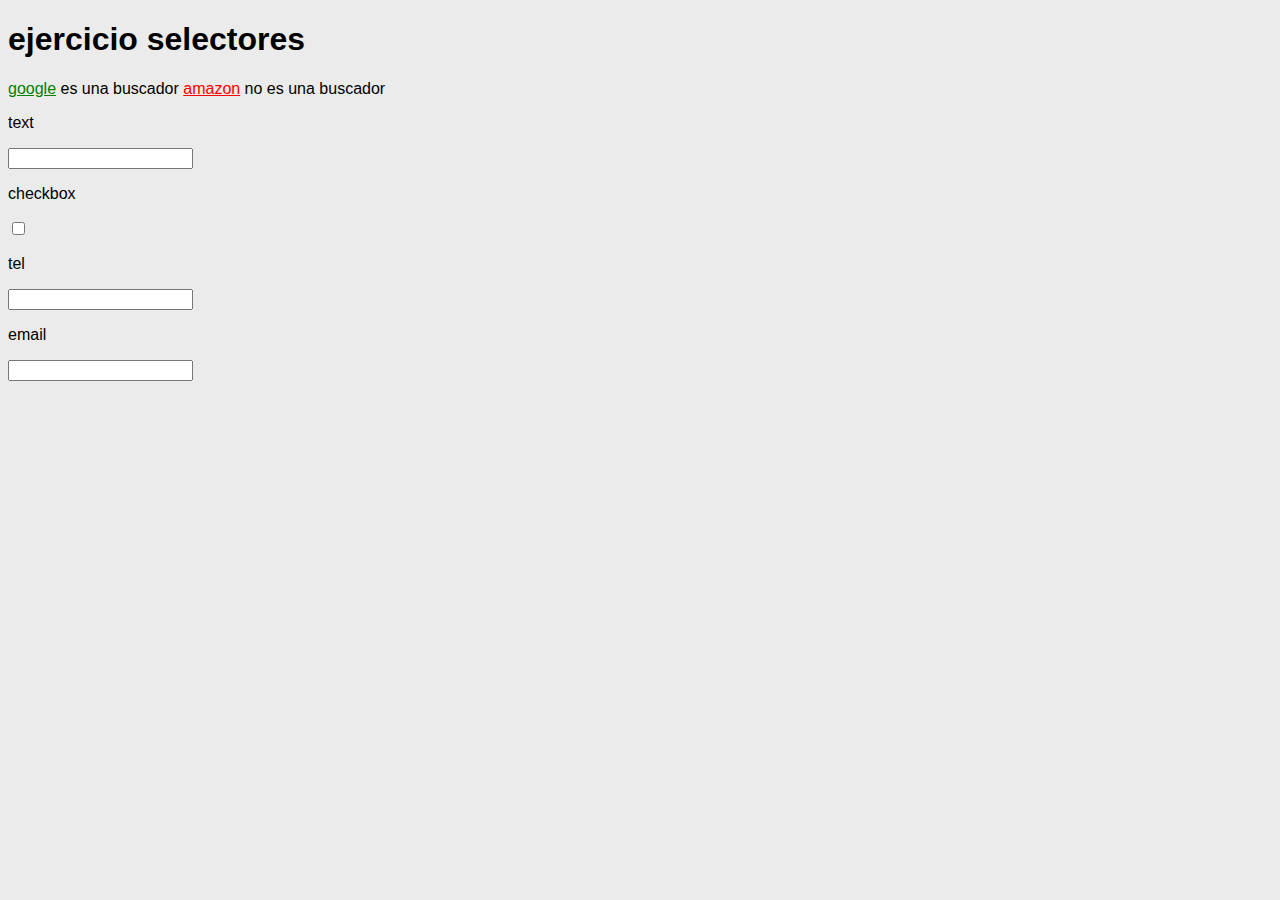
==== 4/index.html @ 38b897a4 "clase 4 noviembre 19:03" ====
<!DOCTYPE html>
<html lang="en">

<head>
    <meta charset="UTF-8">
    <meta http-equiv="X-UA-Compatible" content="IE=edge">
    <link rel="stylesheet" href="style.css">
    <meta name="viewport" content="width=device-width, initial-scale=1.0">
    <title>ejercicio selectores</title>
</head>

<body>
    <h1>ejercicio selectores</h1>
    <p>
        <a href="https://www.google.com/webhp?hl=es&sa=X&ved=0ahUKEwi29fvsmf_zAhVFxhoKHc0qAPEQPAgI">google</a>
        es una buscador
        <a href="https://www.amazon.es/?&tag=hydesnav-21&ref=pd_sl_781oit2196_e&adgrpid=55589983189&hvpone=&hvptwo=&hvadid=366505385431&hvpos=&hvnetw=g&hvrand=10193498571469320763&hvqmt=e&hvdev=c&hvdvcmdl=&hvlocint=&hvlocphy=9048976&hvtargid=kwd-10573980&hydadcr=4855_1809861&gclid=CjwKCAjwiY6MBhBqEiwARFSCPuUfRG_b1JakoJpz32PqHHA0fYGbHTbJFTkKbDF7w1941To6RgVKKRoCeIoQAvD_BwE"
            class="rojo">amazon</a>
        no es una buscador
    </p>
    <p>text</p>
    <input type="text"><br>
    <p>checkbox</p>
    <input type="checkbox"><br>
    <p>tel</p>
    <input type="tel"><br>
    <p>email</p>
    <input type="email"><br>
</body>

</html>
---- 4/style.css ----
html{
    background-color: rgb(235, 235, 235);
    font-family: sans-serif;
}

/*------link-----*/

a{
    color:green;
}

.rojo{
    color:red;
}

a:visited{
    color: sandybrown;
}

a:visited.rojo {
    color: rgb(12, 138, 160);
}

a:hover.rojo {
    color: rgb(31, 204, 31);
    font-weight: bold;
    font-style: normal;
}

a:hover {
    color: rgb(229, 157, 223);
    font-style: oblique;
}

a:focus{
    outline: none !important;
    border: 10px dotted rgb(255, 0, 0);
    background-color: hotpink;
}   

/*------imput-----*/

input[type="text"]:focus{
    box-shadow: 0 0 5px green;
}

input[type="email"]:focus{
    box-shadow: 0 0 5px red;
}
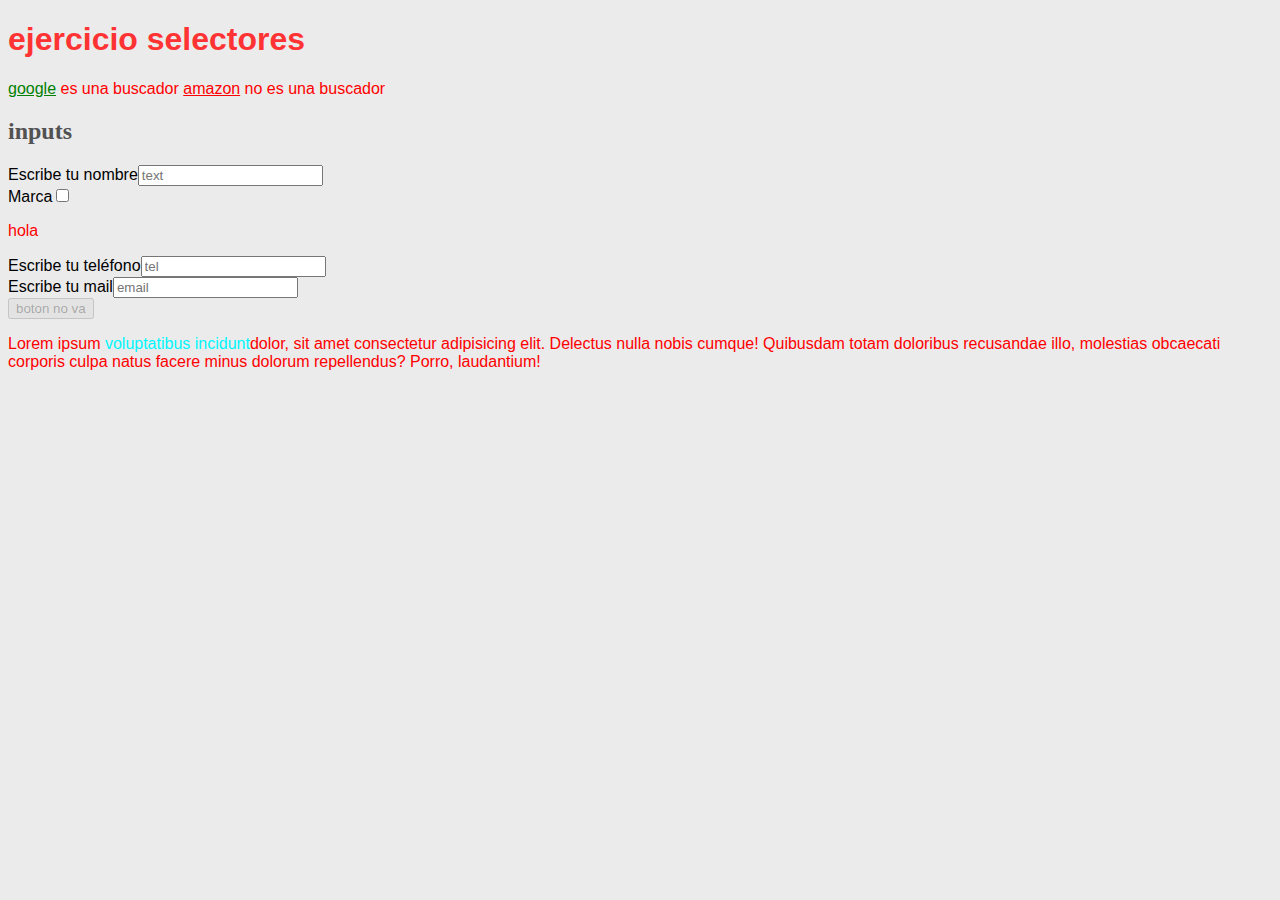
==== commit 1c3d263a: "fin de clase - 4N" ====
--- a/4/index.html
+++ b/4/index.html
@@ -18,14 +18,26 @@
             class="rojo">amazon</a>
         no es una buscador
     </p>
-    <p>text</p>
-    <input type="text"><br>
-    <p>checkbox</p>
-    <input type="checkbox"><br>
-    <p>tel</p>
-    <input type="tel"><br>
-    <p>email</p>
-    <input type="email"><br>
+
+    <h2>inputs
+    </h2>
+    <p>
+    <div>
+        <label for="text">Escribe tu nombre</label></label><input type="text" placeholder="text" id="text">
+    </div>
+    <div>
+        <label for="checkbox">Marca</label></label><input type="checkbox" placeholder="checkbox" id="checkbox">
+        <p class="checkbox">hola</p>
+    </div>
+    <div>
+        <label for="tel">Escribe tu teléfono</label></label><input type="tel" placeholder="tel" id="tel">
+    </div>
+    <div>
+        <label for="email">Escribe tu mail</label></label><input type="email" placeholder="email" id="email">
+    </div>
+    <button disabled>boton no va</button>
+
+    <p class="clasep">Lorem ipsum <span style="color: rgb(0, 247, 255);" class="clasespan" id="spanid">voluptatibus incidunt</span>dolor, sit amet consectetur adipisicing elit. Delectus nulla nobis cumque! Quibusdam totam doloribus  recusandae illo, molestias obcaecati corporis culpa natus facere minus dolorum repellendus? Porro, laudantium!</p>
 </body>
 
 </html>--- a/4/style.css
+++ b/4/style.css
@@ -3,7 +3,24 @@
     font-family: sans-serif;
 }
 
-/*------link-----*/
+/*------------H-----------*/
+
+h1{
+    color: rgb(255, 51, 51);
+}
+
+h2{
+    color:rgb(82, 82, 82);
+    font-family: serif;
+}
+
+h2:hover{
+    color:rgb(82, 82, 82);
+    font-family: sans-serif;
+}
+
+
+/*------------link-----------*/
 
 a{
     color:green;
@@ -38,12 +55,62 @@
     background-color: hotpink;
 }   
 
-/*------imput-----*/
+/*------------input-----------*/
+
+input:focus{
+    box-shadow: 0 0 5px red;
+}
 
 input[type="text"]:focus{
     box-shadow: 0 0 5px green;
 }
 
-input[type="email"]:focus{
-    box-shadow: 0 0 5px red;
-}+input[type="checkbox"]:checked{
+    box-shadow: 0 0 5px rgb(0, 255, 106);
+}
+
+input[type="checkbox"]:checked + p.checkbox{
+    color: red;
+}
+
+/*------------quien manda?-----------*/
+
+p{
+    color: red;
+}
+
+span{
+    color: green;
+}
+
+.clasespan{
+    color: yellow;
+}
+
+span.clasespan{
+    color: pink;
+}
+
+p span.clasespan{
+    color: black;
+}
+
+.clasep .clasespan{
+    color: rgb(0, 255, 106);
+}
+
+p.clasep span.clasespan{
+    color: white;
+}
+    
+#spanid{
+    color: violet;
+}
+
+span#spanid{
+    color: rgb(240, 151, 17);
+}
+
+.clasep span#spanid{
+    color: rgb(136, 22, 69);
+}
